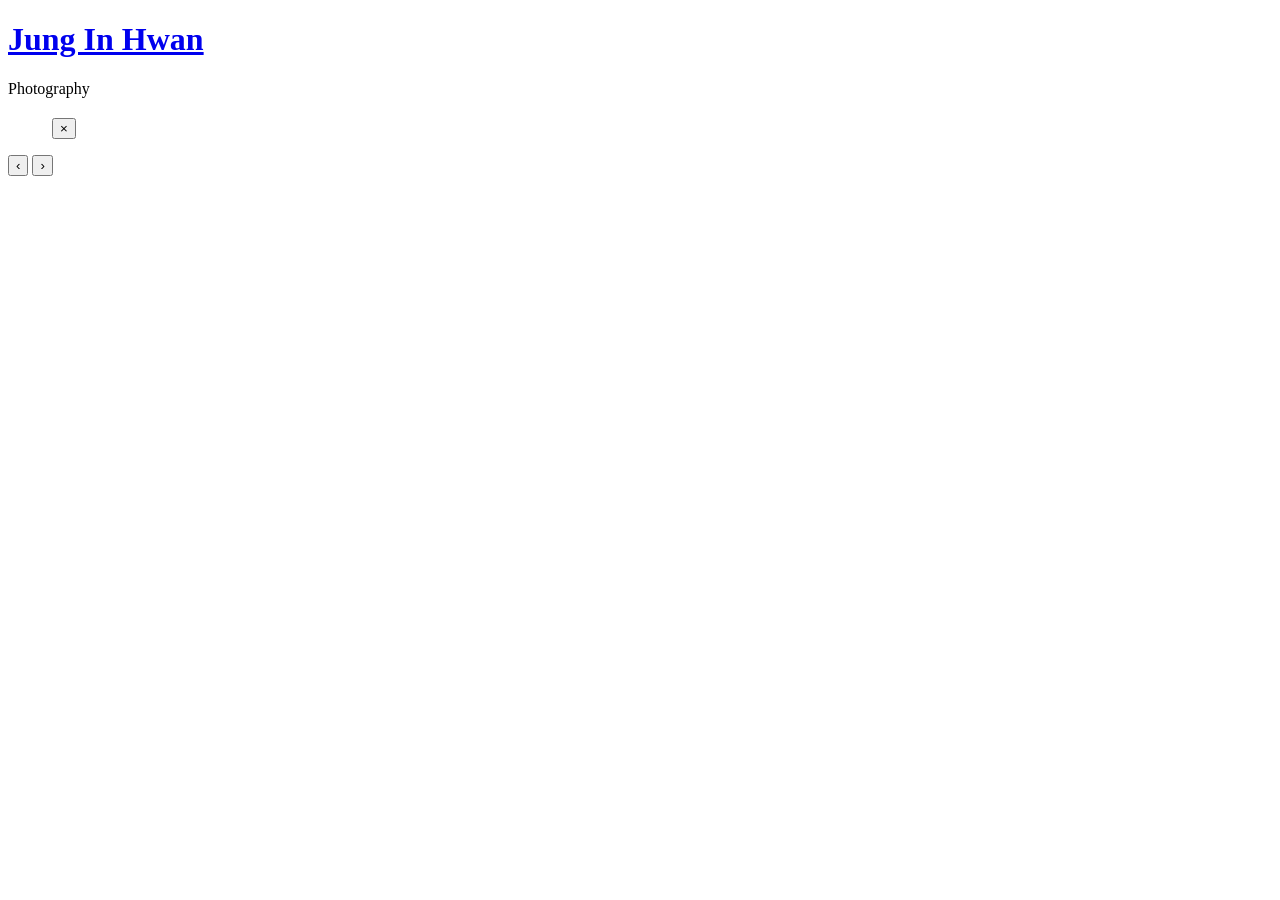
==== collection.html @ b8e4b04e "chore: collections 동기화, iOS 아이콘, installer 폴더 제외(100MB 초과) Made-with: Cursor" ====
<!DOCTYPE html>
<html lang="ko">
  <head>
    <meta charset="UTF-8" />
    <meta name="viewport" content="width=device-width, initial-scale=1" />
    <title>Jung In Hwan Photography</title>
    <meta
      name="description"
      content="Jung In Hwan의 사진 포트폴리오. 다양한 작품을 한눈에 감상해 보세요."
    />
    <link rel="icon" type="image/png" href="favicon.png" />
    <link rel="apple-touch-icon" href="favicon.png" />
    <meta property="og:type" content="website" />
    <meta property="og:title" content="Jung In Hwan Photography" />
    <meta property="og:description" content="Jung In Hwan의 사진 포트폴리오. 다양한 작품을 한눈에 감상해 보세요." />
    <meta property="og:image" content="og-image.png" />
    <meta property="og:image:width" content="1200" />
    <meta property="og:image:height" content="630" />
    <link rel="preconnect" href="https://fonts.googleapis.com" />
    <link rel="preconnect" href="https://fonts.gstatic.com" crossorigin />
    <link href="https://fonts.googleapis.com/css2?family=Crimson+Text:ital,wght@0,400;0,600;1,400&display=swap" rel="stylesheet" />
    <link rel="stylesheet" href="style.css" />
  </head>
  <body class="collection-page">
    <header class="site-header">
      <div class="header-inner">
        <div>
          <h1 class="site-title">
            <a href="index.html" class="site-title-link">Jung In Hwan</a>
          </h1>
          <p class="site-subtitle">Photography</p>
        </div>
      </div>
    </header>

    <main class="main-full">
      <h2 class="collection-title" id="collection-title"></h2>
      <section class="gallery" aria-label="사진 갤러리" id="gallery"></section>
    </main>

    <!-- 클릭 시 확대 보기용 라이트박스 -->
    <div class="lightbox" id="lightbox" aria-hidden="true">
      <div class="lightbox-backdrop" data-lightbox-close></div>
      <figure class="lightbox-content">
        <img id="lightbox-image" alt="" />
        <button
          class="lightbox-close"
          type="button"
          aria-label="확대 이미지 닫기"
          data-lightbox-close
        >
          ×
        </button>
      </figure>
      <button
        class="lightbox-nav lightbox-nav-prev"
        type="button"
        aria-label="이전 사진"
        data-lightbox-nav="prev"
      >
        ‹
      </button>
      <button
        class="lightbox-nav lightbox-nav-next"
        type="button"
        aria-label="다음 사진"
        data-lightbox-nav="next"
      >
        ›
      </button>
    </div>

    <script>
      // URL에서 컬렉션 파라미터 가져오기
      const urlParams = new URLSearchParams(window.location.search);
      const collectionId = urlParams.get("collection") || "all";

      // 전역 변수: 이미지 배열과 현재 인덱스
      let imageList = [];
      let currentImageIndex = -1;

      // 현재 컬렉션 id + 파일명으로 이미지 URL 생성 (폴더명 변경 후에도 항상 올바른 경로)
      function imageUrlForItem(colId, item) {
        if (!item || !item.src) return "";
        const filename = item.src.split("/").pop() || item.src;
        const path = "collections/" + encodeURIComponent(colId) + "/" + encodeURIComponent(filename);
        return window.location.origin + "/" + path;
      }

      // 컬렉션 폴더의 images.json을 불러와 갤러리를 채우는 스크립트
      async function loadGallery() {
        const galleryEl = document.getElementById("gallery");
        if (!galleryEl) return;

        if (collectionId === "all") {
          console.error("컬렉션 페이지는 'all'을 지원하지 않습니다.");
          return;
        }

        try {
          // 컬렉션 폴더의 images.json 경로 (# 등 특수문자 인코딩)
          const jsonPath = `collections/${encodeURIComponent(collectionId)}/images.json`;
          console.log("컬렉션 ID:", collectionId, "JSON 경로:", jsonPath);
          const res = await fetch(jsonPath, { cache: "no-store" });
          if (!res.ok) {
            console.error(`${jsonPath} 로드 실패:`, res.status);
            return;
          }
          const data = await res.json();
          const images = Array.isArray(data) ? data : data.images;
          if (!Array.isArray(images)) {
            console.error("images.json 형식이 올바르지 않습니다.");
            return;
          }

          // 전역 변수에 이미지 배열 저장
          imageList = images.filter((item) => item && item.src);
          console.log("로드된 이미지 개수:", imageList.length);
          if (imageList.length > 0) {
            console.log("첫 번째 이미지 경로:", imageList[0].src);
          }

          imageList.forEach((item, index) => {
            const figure = document.createElement("figure");
            figure.className = "gallery-item";

            const img = document.createElement("img");
            img.src = imageUrlForItem(collectionId, item);
            img.alt = item.alt || "";
            img.loading = "lazy";

            img.addEventListener("load", () => {
              if (img.naturalWidth > img.naturalHeight) figure.classList.add("landscape");
            });

            img.addEventListener("click", () => {
              openLightbox(index);
            });

            figure.appendChild(img);
            galleryEl.appendChild(figure);
          });
        } catch (error) {
          console.error("갤러리 로드 중 오류:", error);
        }
      }

      function openLightbox(index) {
        if (index < 0 || index >= imageList.length) return;

        const lightbox = document.getElementById("lightbox");
        const img = document.getElementById("lightbox-image");
        if (!lightbox || !img) return;

        currentImageIndex = index;
        const item = imageList[index];
        img.src = imageUrlForItem(collectionId, item);
        img.alt = item.alt || "";

        updateNavButtons();

        lightbox.classList.add("is-open");
        lightbox.setAttribute("aria-hidden", "false");
        document.body.style.overflow = "hidden";
      }

      function closeLightbox() {
        const lightbox = document.getElementById("lightbox");
        if (!lightbox) return;

        lightbox.classList.remove("is-open");
        lightbox.setAttribute("aria-hidden", "true");
        document.body.style.overflow = "";
        currentImageIndex = -1;
      }

      function navigateImage(direction) {
        if (currentImageIndex < 0 || imageList.length === 0) return;

        let newIndex;
        if (direction === "next") {
          newIndex = (currentImageIndex + 1) % imageList.length;
        } else if (direction === "prev") {
          newIndex = (currentImageIndex - 1 + imageList.length) % imageList.length;
        } else {
          return;
        }

        const img = document.getElementById("lightbox-image");
        if (!img) return;

        const item = imageList[newIndex];
        img.src = imageUrlForItem(collectionId, item);
        img.alt = item.alt || "";
        currentImageIndex = newIndex;

        updateNavButtons();
      }

      function updateNavButtons() {
        const prevBtn = document.querySelector(".lightbox-nav-prev");
        const nextBtn = document.querySelector(".lightbox-nav-next");

        if (prevBtn && nextBtn) {
          prevBtn.style.display = imageList.length > 1 ? "flex" : "none";
          nextBtn.style.display = imageList.length > 1 ? "flex" : "none";
        }
      }

      // 컬렉션 제목 표시: 폴더명(id)과 동일, _ 로 시작하면 _ 만 제거
      function displayName(id) {
        return id && id.startsWith("_") ? id.slice(1) : (id || "");
      }
      async function setCollectionTitle() {
        const titleEl = document.getElementById("collection-title");
        if (!titleEl) return;
        try {
          const res = await fetch("collections.json", { cache: "no-store" });
          if (!res.ok) return;
          const collections = await res.json();
          const c = Array.isArray(collections) && collections.find((x) => x.id === collectionId);
          titleEl.textContent = c ? displayName(c.id) : displayName(collectionId);
        } catch (e) {
          titleEl.textContent = displayName(collectionId);
        }
      }

      // 터치 스와이프 감지
      let touchStartX = 0;
      let touchEndX = 0;

      function handleTouchStart(e) {
        touchStartX = e.changedTouches[0].screenX;
      }

      function handleTouchEnd(e) {
        touchEndX = e.changedTouches[0].screenX;
        handleSwipe();
      }

      function handleSwipe() {
        const lightbox = document.getElementById("lightbox");
        if (!lightbox || !lightbox.classList.contains("is-open")) return;

        const swipeThreshold = 50; // 최소 스와이프 거리
        const diff = touchStartX - touchEndX;

        if (Math.abs(diff) > swipeThreshold) {
          if (diff > 0) {
            // 왼쪽으로 스와이프 (다음 이미지)
            navigateImage("next");
          } else {
            // 오른쪽으로 스와이프 (이전 이미지)
            navigateImage("prev");
          }
        }
      }

      // 라이트박스 이벤트 바인딩
      (function setupLightboxEvents() {
        const lightbox = document.getElementById("lightbox");
        if (!lightbox) return;

        // 터치 이벤트 추가
        lightbox.addEventListener("touchstart", handleTouchStart, { passive: true });
        lightbox.addEventListener("touchend", handleTouchEnd, { passive: true });

        lightbox.addEventListener("click", (event) => {
          const target = event.target;
          if (
            target instanceof HTMLElement &&
            target.hasAttribute("data-lightbox-close")
          ) {
            closeLightbox();
          } else if (
            target instanceof HTMLElement &&
            target.hasAttribute("data-lightbox-nav")
          ) {
            const direction = target.getAttribute("data-lightbox-nav");
            navigateImage(direction);
          }
        });

        window.addEventListener("keydown", (event) => {
          const lightbox = document.getElementById("lightbox");
          if (!lightbox || !lightbox.classList.contains("is-open")) return;

          if (event.key === "Escape") {
            closeLightbox();
          } else if (event.key === "ArrowLeft") {
            navigateImage("prev");
          } else if (event.key === "ArrowRight") {
            navigateImage("next");
          }
        });
      })();

      loadGallery();
      setCollectionTitle();
    </script>
  </body>
</html>
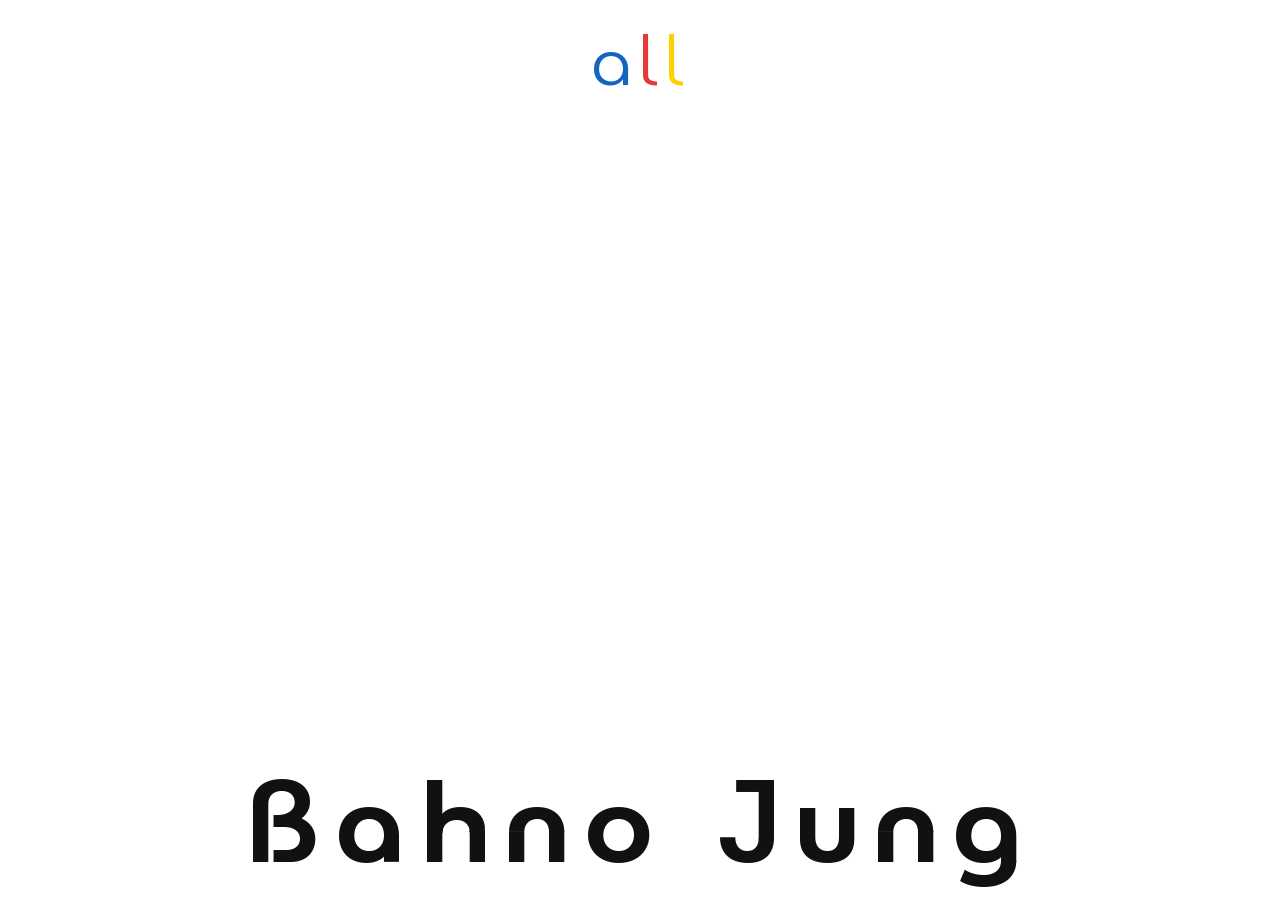
==== commit 18c6a724: "chore: update collections, layout, and fonts Made-with: Cursor" ====
--- a/collection.html
+++ b/collection.html
@@ -26,9 +26,8 @@
       <div class="header-inner">
         <div>
           <h1 class="site-title">
-            <a href="index.html" class="site-title-link">Jung In Hwan</a>
+            <a href="index.html" class="site-title-link">Bahno Jung</a>
           </h1>
-          <p class="site-subtitle">Photography</p>
         </div>
       </div>
     </header>
@@ -71,6 +70,29 @@
     </div>
 
     <script>
+      const MONDRIAN_COLORS = ["#FFD000", "#E53935", "#1565C0", "#00C853", "#FF4081"];
+
+      function colorizeLetters(element) {
+        const text = element.textContent || "";
+        element.textContent = "";
+        let prevColor = null;
+        for (const ch of text) {
+          if (ch === " ") {
+            element.appendChild(document.createTextNode(" "));
+            continue;
+          }
+          const choices = prevColor
+            ? MONDRIAN_COLORS.filter((c) => c !== prevColor)
+            : MONDRIAN_COLORS;
+          const color = choices[Math.floor(Math.random() * choices.length)];
+          prevColor = color;
+          const span = document.createElement("span");
+          span.textContent = ch;
+          span.style.color = color;
+          element.appendChild(span);
+        }
+      }
+
       // URL에서 컬렉션 파라미터 가져오기
       const urlParams = new URLSearchParams(window.location.search);
       const collectionId = urlParams.get("collection") || "all";
@@ -218,10 +240,14 @@
           const res = await fetch("collections.json", { cache: "no-store" });
           if (!res.ok) return;
           const collections = await res.json();
-          const c = Array.isArray(collections) && collections.find((x) => x.id === collectionId);
+          const c =
+            Array.isArray(collections) &&
+            collections.find((x) => x.id === collectionId);
           titleEl.textContent = c ? displayName(c.id) : displayName(collectionId);
+          colorizeLetters(titleEl);
         } catch (e) {
           titleEl.textContent = displayName(collectionId);
+          colorizeLetters(titleEl);
         }
       }
 
--- a/style.css
+++ b/style.css
@@ -0,0 +1,562 @@
+/* 기본 리셋 & 타이포그래피 */
+*,
+*::before,
+*::after {
+  box-sizing: border-box;
+}
+
+@font-face {
+  font-family: "NeverMind Bauhaus";
+  src: url("nevermind-bauhaus_font/NeverMindBauhaus/NeverMindBauhaus-Thin.ttf")
+    format("truetype");
+  font-weight: 100;
+  font-style: normal;
+  font-display: swap;
+}
+
+@font-face {
+  font-family: "NeverMind Bauhaus";
+  src: url("nevermind-bauhaus_font/NeverMindBauhaus/NeverMindBauhaus-ExtraLight.ttf")
+    format("truetype");
+  font-weight: 200;
+  font-style: normal;
+  font-display: swap;
+}
+
+@font-face {
+  font-family: "NeverMind Bauhaus";
+  src: url("nevermind-bauhaus_font/NeverMindBauhaus/NeverMindBauhaus-Light.ttf")
+    format("truetype");
+  font-weight: 300;
+  font-style: normal;
+  font-display: swap;
+}
+
+@font-face {
+  font-family: "NeverMind Bauhaus";
+  src: url("nevermind-bauhaus_font/NeverMindBauhaus/NeverMindBauhaus-Regular.ttf")
+    format("truetype");
+  font-weight: 400;
+  font-style: normal;
+  font-display: swap;
+}
+
+@font-face {
+  font-family: "NeverMind Bauhaus";
+  src: url("nevermind-bauhaus_font/NeverMindBauhaus/NeverMindBauhaus-Medium.ttf")
+    format("truetype");
+  font-weight: 500;
+  font-style: normal;
+  font-display: swap;
+}
+
+@font-face {
+  font-family: "NeverMind Bauhaus";
+  src: url("nevermind-bauhaus_font/NeverMindBauhaus/NeverMindBauhaus-DemiBold.ttf")
+    format("truetype");
+  font-weight: 600;
+  font-style: normal;
+  font-display: swap;
+}
+
+@font-face {
+  font-family: "NeverMind Bauhaus";
+  src: url("nevermind-bauhaus_font/NeverMindBauhaus/NeverMindBauhaus-Bold.ttf")
+    format("truetype");
+  font-weight: 700;
+  font-style: normal;
+  font-display: swap;
+}
+
+@font-face {
+  font-family: "NeverMind Bauhaus";
+  src: url("nevermind-bauhaus_font/NeverMindBauhaus/NeverMindBauhaus-Extrabold.ttf")
+    format("truetype");
+  font-weight: 800;
+  font-style: normal;
+  font-display: swap;
+}
+
+@font-face {
+  font-family: "NeverMind Bauhaus";
+  src: url("nevermind-bauhaus_font/NeverMindBauhaus/NeverMindBauhaus-Heavy.ttf")
+    format("truetype");
+  font-weight: 900;
+  font-style: normal;
+  font-display: swap;
+}
+
+:root {
+  --font-bauhaus: "NeverMind Bauhaus", system-ui, -apple-system,
+    BlinkMacSystemFont, "Segoe UI", sans-serif;
+  /* 하단 고정: 로고 높이(대략) */
+  --logo-block-height: 100px;
+  /* 하단 고정 전체(컬렉션 + 로고 + 여유) */
+  --footer-reserve: 320px;
+}
+
+html,
+body {
+  margin: 0;
+  padding: 0;
+}
+
+body {
+  font-family: var(--font-bauhaus);
+  background-color: #ffffff; /* 흰색 배경 */
+  color: #111111;
+  padding-bottom: calc(env(safe-area-inset-bottom) + var(--footer-reserve));
+}
+
+a {
+  color: inherit;
+  text-decoration: none;
+}
+
+img {
+  max-width: 100%;
+  display: block;
+}
+
+/* 메인 페이지: 컬렉션 네비 → 로고 바로 위, 하단 중앙에 붙임 */
+body.main-page .collection-nav {
+  position: fixed;
+  left: 50%;
+  transform: translateX(-50%);
+  bottom: calc(env(safe-area-inset-bottom) + var(--logo-block-height) + 1rem);
+  padding: 0 1.5rem 1rem 1.5rem;
+  background: transparent;
+  z-index: 5;
+  width: max-content;
+  min-width: max-content;
+  display: flex;
+  flex-direction: column;
+  align-items: center;
+  gap: 0.1rem;
+}
+
+/* 메인 페이지 로고: 컬렉션 페이지와 동일한 위치·폰트·크기 */
+body.main-page .site-header {
+  margin-left: 0;
+}
+
+body.main-page .site-header .header-inner {
+  padding: 1.25rem 1rem;
+}
+
+body.main-page .site-header .site-title,
+body.main-page .site-header .site-subtitle {
+  font-family: var(--font-bauhaus);
+}
+
+body.main-page main {
+  margin-left: 0;
+  width: 100%;
+}
+
+/* 컬렉션 링크 (메인 + 기타에서 재사용) */
+.sidebar-link,
+.collection-nav a {
+  font-family: var(--font-bauhaus);
+  color: #666666;
+  text-decoration: none;
+  font-size: 2.85rem;
+  letter-spacing: 0.08em;
+  padding: 0.5rem 0;
+  transition: color 0.2s ease;
+  display: block;
+  white-space: nowrap;
+  min-width: min-content;
+}
+
+/* WALL 링크 다음에 간격 추가 */
+body.main-page .collection-nav .wall-link {
+  margin-bottom: 2.0rem;
+}
+
+.sidebar-link:hover,
+.collection-nav a:hover {
+  color: #111111;
+}
+
+.sidebar-link.active,
+.collection-nav a.active {
+  color: #111111;
+  font-weight: 500;
+}
+
+/* 레이아웃: 로고 = 화면 맨 아래 중앙 고정 */
+.site-header {
+  background-color: #ffffff;
+  position: fixed;
+  left: 0;
+  right: 0;
+  bottom: 0;
+  top: auto;
+  z-index: 10;
+}
+
+.header-inner {
+  width: 100%;
+  margin: 0;
+  padding: 1.25rem 1rem;
+  display: flex;
+  align-items: center;
+  justify-content: center;
+  text-align: center;
+}
+
+.site-title {
+  font-size: clamp(3.2rem, 8vw, 6.4rem); /* 로고 2배 */
+  letter-spacing: 0.12em;
+  text-transform: none;
+  margin: 0;
+  line-height: 1.05;
+}
+
+.site-title-link {
+  color: inherit;
+  text-decoration: none;
+  cursor: pointer;
+  transition: opacity 0.2s ease;
+}
+
+.site-title-link:hover {
+  opacity: 0.7;
+}
+
+.site-subtitle {
+  margin: 0.35rem 0 0;
+  font-size: 0.9rem;
+  letter-spacing: 0.24em;
+  text-transform: uppercase;
+  color: #666666;
+}
+
+main {
+  margin-left: 240px;
+  padding: 1.5rem 1.5rem 3rem;
+  box-sizing: border-box;
+  width: calc(100% - 240px);
+  display: flex;
+  flex-direction: column;
+  align-items: center;
+}
+
+/* 컬렉션 페이지: 사이드바 없음, 전체 너비 */
+body.collection-page main.main-full {
+  margin-left: 0;
+  width: 100%;
+  padding-left: 1.5rem;
+  padding-right: 1.5rem;
+}
+
+body.collection-page {
+  font-family: var(--font-bauhaus);
+}
+
+/* 컬렉션 제목: 폴더명과 동일하게 표시(대소문자 그대로) */
+.collection-title {
+  font-family: var(--font-bauhaus);
+  font-size: clamp(1.5rem, 6vw, 4rem);
+  font-weight: 400;
+  letter-spacing: 0.08em;
+  margin: 0 0 1.5rem;
+  color: #111111;
+  white-space: nowrap;
+}
+
+/* 메인 화면: 로고 아래 흰 공백 */
+main.main-blank {
+  flex: 1;
+  min-height: 50vh;
+}
+
+.intro {
+  margin-bottom: 1.5rem;
+  max-width: 720px;
+  font-size: 0.98rem;
+  line-height: 1.7;
+  color: #444444;
+}
+
+.intro-sub {
+  margin-top: 0.4rem;
+  font-size: 0.9rem;
+  color: #888888;
+}
+
+/* 사진 갤러리: 행 높이 고정, 원본 비율 유지, 각 행의 사진이 위·아래 끝에 맞춤 */
+.gallery {
+  --gallery-row-height: 280px;
+  display: flex;
+  flex-wrap: wrap;
+  gap: 0.6rem;
+  width: 100%;
+  max-width: 1400px;
+  align-content: flex-start;
+  justify-content: center;
+}
+
+.gallery-item {
+  position: relative;
+  overflow: hidden;
+  border-radius: 4px;
+  background-color: #ffffff;
+  height: var(--gallery-row-height);
+  flex: 0 0 auto;
+  display: flex;
+  align-items: stretch;
+  justify-content: center;
+}
+
+.gallery-item img {
+  height: 100%;
+  width: auto;
+  display: block;
+  object-fit: contain;
+  transition: transform 0.35s ease, filter 0.35s ease;
+}
+
+.gallery-item:hover img {
+  transform: scale(1.03);
+  filter: brightness(1.02);
+}
+
+/* 라이트박스(이미지 확대) */
+.lightbox {
+  position: fixed;
+  inset: 0;
+  display: flex;
+  align-items: center;
+  justify-content: center;
+  background-color: rgba(0, 0, 0, 0.8);
+  opacity: 0;
+  visibility: hidden;
+  pointer-events: none;
+  transition: opacity 0.2s ease, visibility 0.2s ease;
+  z-index: 40;
+}
+
+.lightbox.is-open {
+  opacity: 1;
+  visibility: visible;
+  pointer-events: auto;
+}
+
+.lightbox-backdrop {
+  position: absolute;
+  inset: 0;
+}
+
+.lightbox-content {
+  position: relative;
+  max-width: min(1400px, 95vw);
+  max-height: 95vh;
+  margin: 0;
+  border-radius: 8px;
+  overflow: hidden;
+  box-shadow: 0 18px 45px rgba(0, 0, 0, 0.55);
+  background-color: #000000;
+  display: block;
+}
+
+.lightbox-content img {
+  width: 100%;
+  height: auto;
+  max-height: 95vh;
+  object-fit: contain;
+  background-color: #000000;
+  display: block;
+}
+
+/* 이전/다음: 세로 중앙, 가로는 좌·우 끝 근처 */
+.lightbox-nav {
+  position: absolute;
+  top: 50%;
+  transform: translateY(-50%);
+  width: 50px;
+  height: 50px;
+  border: none;
+  background-color: rgba(255, 255, 255, 0.15);
+  color: #ffffff;
+  font-size: 2rem;
+  cursor: pointer;
+  display: flex;
+  align-items: center;
+  justify-content: center;
+  border-radius: 50%;
+  transition: background-color 0.2s ease, opacity 0.2s ease;
+  z-index: 15;
+  opacity: 0.85;
+  line-height: 1;
+  padding: 0;
+  margin: 0;
+}
+
+.lightbox-nav:hover {
+  background-color: rgba(255, 255, 255, 0.25);
+  opacity: 1;
+}
+
+.lightbox-nav-prev {
+  left: 1.5rem;
+}
+
+.lightbox-nav-next {
+  right: 1.5rem;
+}
+
+@media (max-width: 640px) {
+  /* 모바일: 네비게이션 버튼 숨기기 */
+  .lightbox-nav {
+    display: none !important;
+  }
+
+  /* 모바일: X 버튼 배경 투명도 0 */
+  .lightbox-close {
+    background: rgba(0, 0, 0, 0) !important;
+  }
+}
+
+/* 닫기(X): 화면 우측 상단 고정 */
+.lightbox-close {
+  position: fixed;
+  top: 1rem;
+  right: 1.5rem;
+  z-index: 50;
+  width: 44px;
+  height: 44px;
+  border: none;
+  background: rgba(0, 0, 0, 0.4);
+  color: #ffffff;
+  font-size: 1.75rem;
+  cursor: pointer;
+  line-height: 1;
+  display: flex;
+  align-items: center;
+  justify-content: center;
+  border-radius: 50%;
+  transition: background 0.2s ease, opacity 0.2s ease;
+  opacity: 0.9;
+}
+
+.lightbox-close:hover {
+  background: rgba(0, 0, 0, 0.6);
+  opacity: 1;
+}
+
+/* 푸터 숨김 */
+.site-footer {
+  display: none;
+}
+
+/* 반응형: 작은 화면에서 행 높이만 조절 (열 수는 flex wrap으로 자동) */
+@media (max-width: 1200px) {
+  .gallery {
+    --gallery-row-height: 260px;
+  }
+}
+
+@media (max-width: 900px) {
+  :root {
+    --logo-block-height: 90px;
+    --footer-reserve: 300px;
+  }
+
+  body.main-page .collection-nav {
+    padding: 0 1rem 1rem 1rem;
+  }
+
+  body.main-page .collection-nav a,
+  .sidebar-link {
+    font-size: 2.2rem;
+  }
+
+  main {
+    padding-inline: 1rem;
+    margin-left: 200px;
+    margin-right: auto;
+    width: calc(100% - 200px);
+  }
+
+  .header-inner {
+    padding-inline: 1rem;
+  }
+
+  .gallery {
+    --gallery-row-height: 240px;
+  }
+}
+
+@media (max-width: 640px) {
+  :root {
+    --logo-block-height: 80px;
+    --footer-reserve: 280px;
+  }
+
+  body.main-page .collection-nav {
+    bottom: calc(env(safe-area-inset-bottom) + var(--logo-block-height) + 0.75rem);
+    padding: 0 0.75rem 0.75rem 0.75rem;
+  }
+
+  body.main-page .collection-nav a,
+  .sidebar-link {
+    font-size: 1.8rem;
+  }
+
+  /* 모바일: 메인 페이지 헤더를 컬렉션 페이지와 동일하게 */
+  body.main-page .site-header {
+    margin-left: 0;
+  }
+
+  body.main-page .site-header .header-inner {
+    padding: 1.5rem 1rem;
+  }
+
+  body.main-page main {
+    margin-left: 0;
+    width: 100%;
+  }
+
+  main {
+    margin-left: 160px;
+    margin-right: auto;
+    width: calc(100% - 160px);
+  }
+
+  /* 모바일에서도 clamp로 자동 조절 */
+
+  .site-subtitle {
+    letter-spacing: 0.16em;
+  }
+
+  /* 모바일: 갤러리 한 열에 하나의 사진, 크게 표시 */
+  .gallery {
+    --gallery-row-height: 500px;
+    display: flex;
+    flex-direction: column;
+    gap: 0 !important;
+    row-gap: 0 !important;
+    column-gap: 0 !important;
+    flex-wrap: nowrap;
+    margin: 0;
+    padding: 0;
+  }
+
+  .gallery-item {
+    flex: 0 0 auto;
+    width: 100%;
+    height: var(--gallery-row-height);
+    margin: 0 !important;
+    padding: 0 0 10px 0 !important;
+    display: flex;
+    box-sizing: border-box;
+  }
+
+  .gallery-item:last-child {
+    padding-bottom: 0 !important;
+  }
+}
+
+
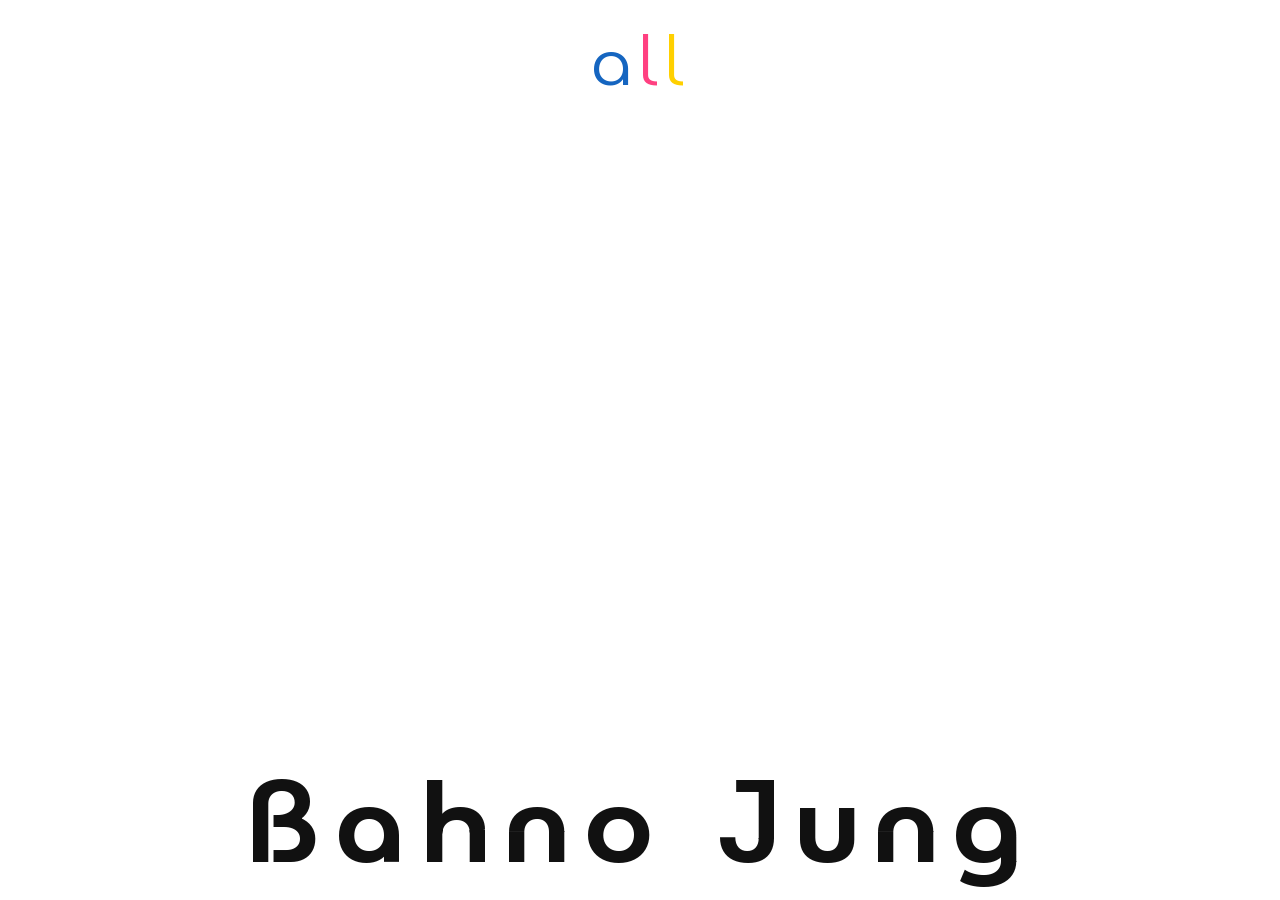
==== commit 54261a72: "fix: use base path for image URLs on GitHub Pages (subpath) Made-with: Cursor" ====
--- a/collection.html
+++ b/collection.html
@@ -101,12 +101,15 @@
       let imageList = [];
       let currentImageIndex = -1;
 
+      // 현재 페이지 기준 베이스 경로 (로컬: /, GitHub Pages: /bahno_jung.github.io/ 등)
+      const basePath = window.location.pathname.replace(/\/[^/]*$/, "/") || "/";
+
       // 현재 컬렉션 id + 파일명으로 이미지 URL 생성 (폴더명 변경 후에도 항상 올바른 경로)
       function imageUrlForItem(colId, item) {
         if (!item || !item.src) return "";
         const filename = item.src.split("/").pop() || item.src;
         const path = "collections/" + encodeURIComponent(colId) + "/" + encodeURIComponent(filename);
-        return window.location.origin + "/" + path;
+        return window.location.origin + basePath + path;
       }
 
       // 컬렉션 폴더의 images.json을 불러와 갤러리를 채우는 스크립트
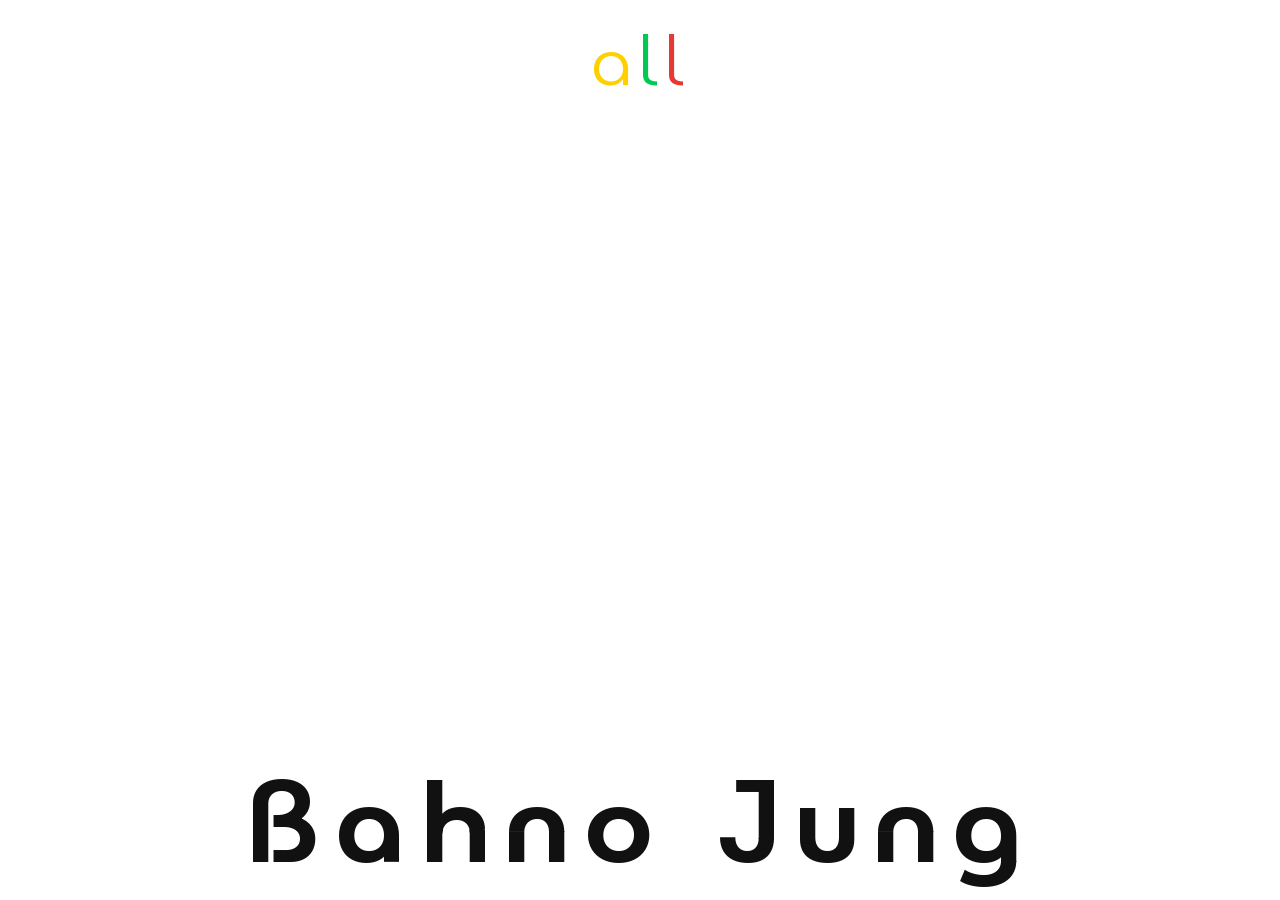
==== commit 2c5048ff: "chore: update site metadata to Bahno Jung Unify page titles and social/description metadata across m" ====
--- a/collection.html
+++ b/collection.html
@@ -3,16 +3,16 @@
   <head>
     <meta charset="UTF-8" />
     <meta name="viewport" content="width=device-width, initial-scale=1" />
-    <title>Jung In Hwan Photography</title>
+    <title>Bahno Jung</title>
     <meta
       name="description"
-      content="Jung In Hwan의 사진 포트폴리오. 다양한 작품을 한눈에 감상해 보세요."
+      content="Bahno Jung의 사진 포트폴리오. 다양한 작품을 한눈에 감상해 보세요."
     />
     <link rel="icon" type="image/png" href="favicon.png" />
     <link rel="apple-touch-icon" href="favicon.png" />
     <meta property="og:type" content="website" />
-    <meta property="og:title" content="Jung In Hwan Photography" />
-    <meta property="og:description" content="Jung In Hwan의 사진 포트폴리오. 다양한 작품을 한눈에 감상해 보세요." />
+    <meta property="og:title" content="Bahno Jung" />
+    <meta property="og:description" content="Bahno Jung의 사진 포트폴리오. 다양한 작품을 한눈에 감상해 보세요." />
     <meta property="og:image" content="og-image.png" />
     <meta property="og:image:width" content="1200" />
     <meta property="og:image:height" content="630" />
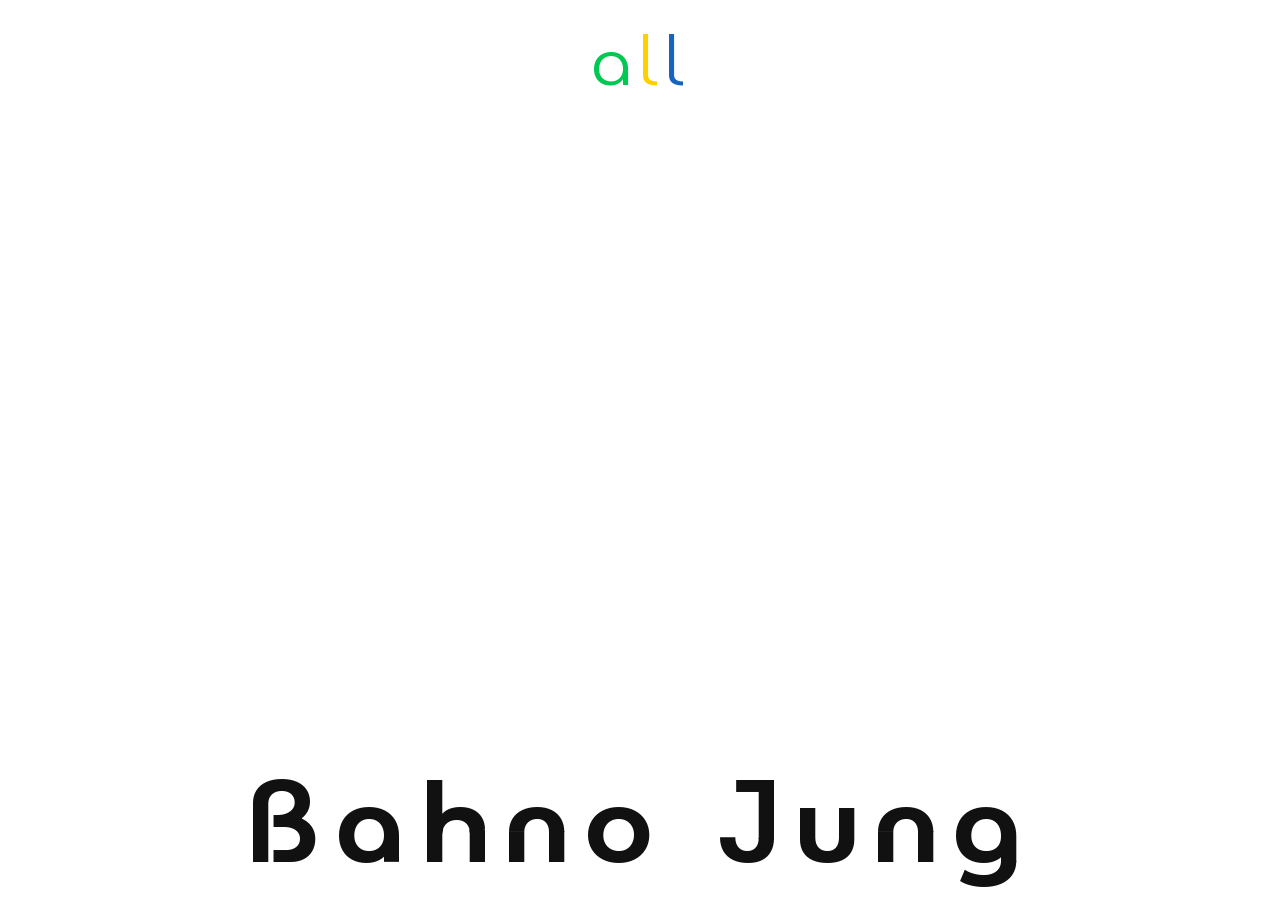
==== commit c9332b30: "fix: improve social preview compatibility with PNG OG image Use a generated PNG link-preview image w" ====
--- a/collection.html
+++ b/collection.html
@@ -8,14 +8,19 @@
       name="description"
       content="Bahno Jung의 사진 포트폴리오. 다양한 작품을 한눈에 감상해 보세요."
     />
-    <link rel="icon" type="image/png" href="favicon.png" />
-    <link rel="apple-touch-icon" href="favicon.png" />
+    <link rel="icon" type="image/svg+xml" href='data:image/svg+xml,<svg xmlns="http://www.w3.org/2000/svg"/>' />
+    <link rel="apple-touch-icon" href='data:image/svg+xml,<svg xmlns="http://www.w3.org/2000/svg"/>' />
     <meta property="og:type" content="website" />
     <meta property="og:title" content="Bahno Jung" />
     <meta property="og:description" content="Bahno Jung의 사진 포트폴리오. 다양한 작품을 한눈에 감상해 보세요." />
     <meta property="og:image" content="og-image.png" />
+    <meta property="og:image:type" content="image/png" />
     <meta property="og:image:width" content="1200" />
     <meta property="og:image:height" content="630" />
+    <meta name="twitter:card" content="summary_large_image" />
+    <meta name="twitter:title" content="Bahno Jung" />
+    <meta name="twitter:description" content="Bahno Jung의 사진 포트폴리오. 다양한 작품을 한눈에 감상해 보세요." />
+    <meta name="twitter:image" content="og-image.png" />
     <link rel="preconnect" href="https://fonts.googleapis.com" />
     <link rel="preconnect" href="https://fonts.gstatic.com" crossorigin />
     <link href="https://fonts.googleapis.com/css2?family=Crimson+Text:ital,wght@0,400;0,600;1,400&display=swap" rel="stylesheet" />
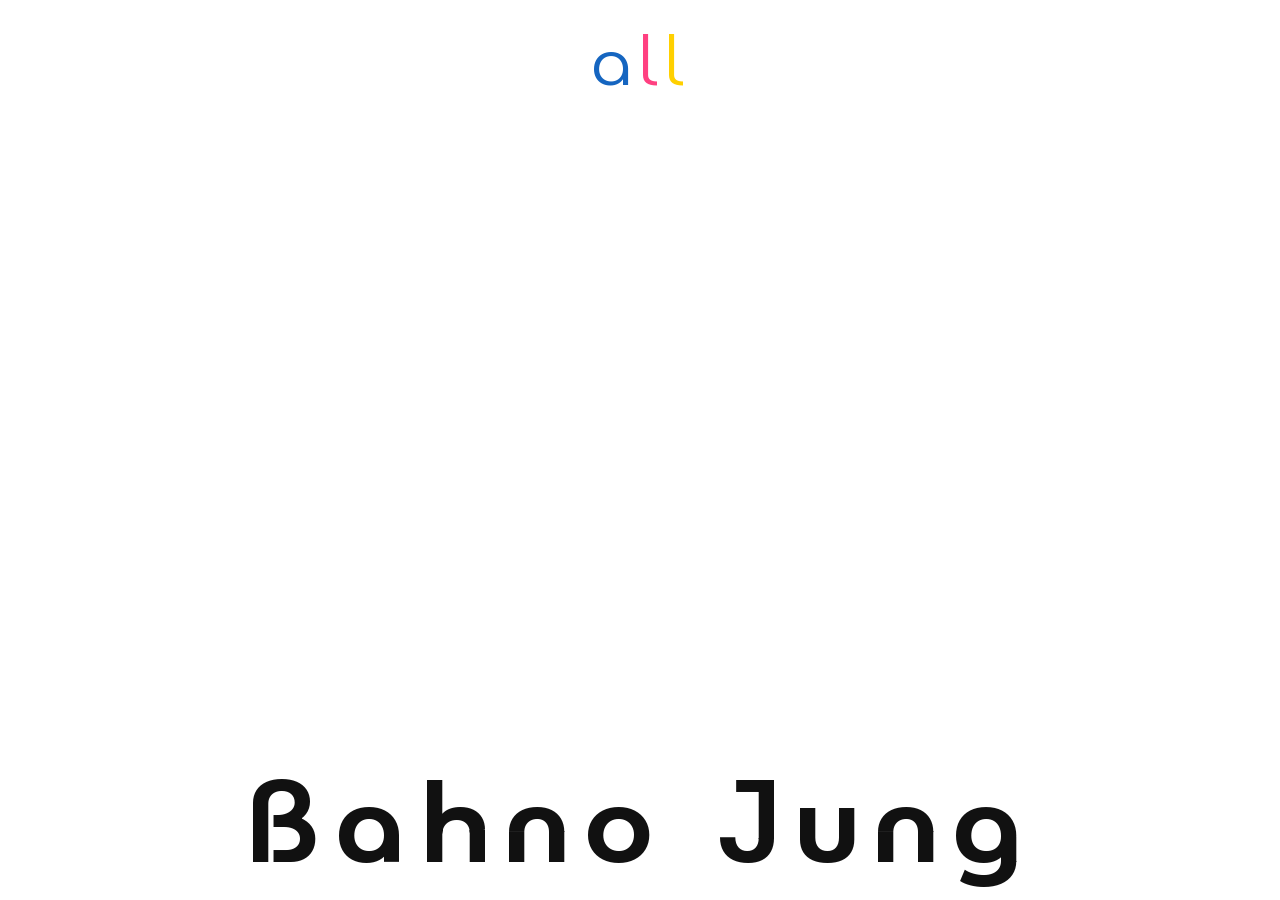
==== commit 77ccd3fb: "fix: remove tab icon and tighten OG text framing Use empty favicon links across pages and regenerate" ====
--- a/collection.html
+++ b/collection.html
@@ -8,8 +8,9 @@
       name="description"
       content="Bahno Jung의 사진 포트폴리오. 다양한 작품을 한눈에 감상해 보세요."
     />
-    <link rel="icon" type="image/svg+xml" href='data:image/svg+xml,<svg xmlns="http://www.w3.org/2000/svg"/>' />
-    <link rel="apple-touch-icon" href='data:image/svg+xml,<svg xmlns="http://www.w3.org/2000/svg"/>' />
+    <link rel="icon" href="data:," />
+    <link rel="shortcut icon" href="data:," />
+    <link rel="apple-touch-icon" href="data:," />
     <meta property="og:type" content="website" />
     <meta property="og:title" content="Bahno Jung" />
     <meta property="og:description" content="Bahno Jung의 사진 포트폴리오. 다양한 작품을 한눈에 감상해 보세요." />
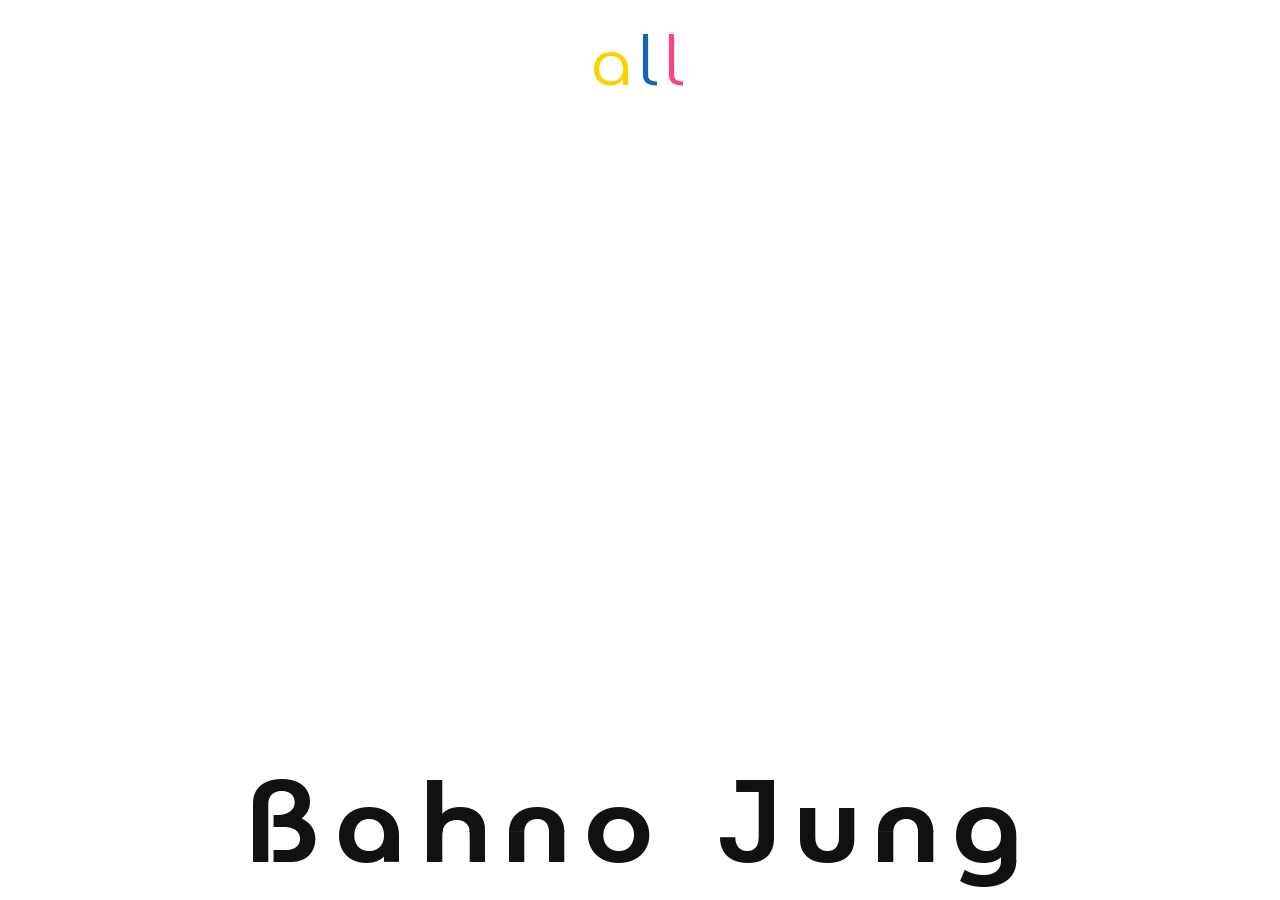
==== commit 02adf288: "fix: force-refresh OG thumbnail for Instagram DM Made-with: Cursor" ====
--- a/collection.html
+++ b/collection.html
@@ -14,14 +14,15 @@
     <meta property="og:type" content="website" />
     <meta property="og:title" content="Bahno Jung" />
     <meta property="og:description" content="Bahno Jung의 사진 포트폴리오. 다양한 작품을 한눈에 감상해 보세요." />
-    <meta property="og:image" content="og-image.png" />
+    <meta property="og:image" content="https://wjdtmddud00-ops.github.io/bahno_jung.github.io/og-bahnojung-v2.png?v=20260305b" />
+    <meta property="og:image:secure_url" content="https://wjdtmddud00-ops.github.io/bahno_jung.github.io/og-bahnojung-v2.png?v=20260305b" />
     <meta property="og:image:type" content="image/png" />
     <meta property="og:image:width" content="1200" />
     <meta property="og:image:height" content="630" />
     <meta name="twitter:card" content="summary_large_image" />
     <meta name="twitter:title" content="Bahno Jung" />
     <meta name="twitter:description" content="Bahno Jung의 사진 포트폴리오. 다양한 작품을 한눈에 감상해 보세요." />
-    <meta name="twitter:image" content="og-image.png" />
+    <meta name="twitter:image" content="https://wjdtmddud00-ops.github.io/bahno_jung.github.io/og-bahnojung-v2.png?v=20260305b" />
     <link rel="preconnect" href="https://fonts.googleapis.com" />
     <link rel="preconnect" href="https://fonts.gstatic.com" crossorigin />
     <link href="https://fonts.googleapis.com/css2?family=Crimson+Text:ital,wght@0,400;0,600;1,400&display=swap" rel="stylesheet" />
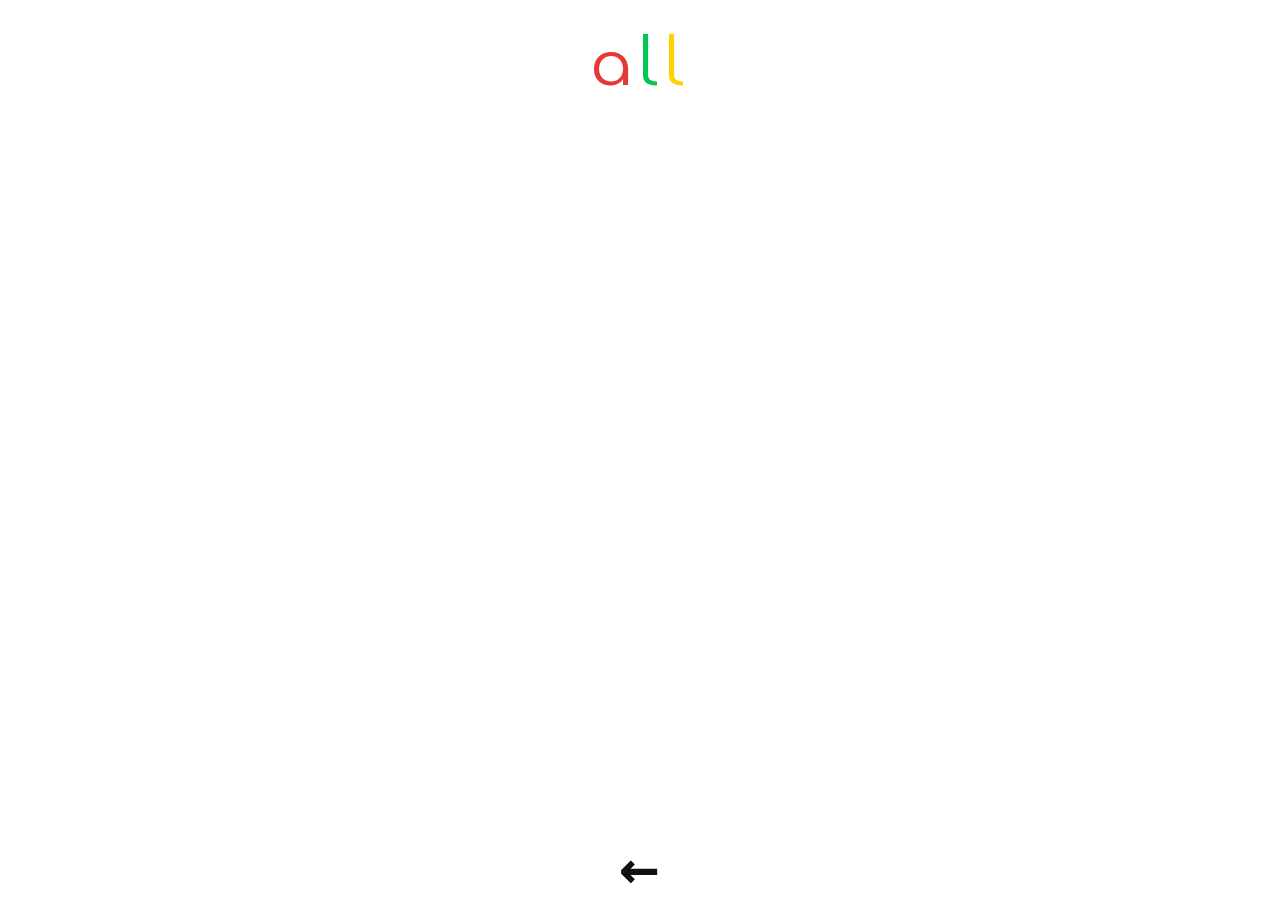
==== commit 8a8afbe3: "fix: restyle bottom back arrow and tighten mobile typography Made-with: Cursor" ====
--- a/collection.html
+++ b/collection.html
@@ -44,6 +44,8 @@
       <section class="gallery" aria-label="사진 갤러리" id="gallery"></section>
     </main>
 
+    <a href="index.html" class="collection-back-to-main" id="back-to-main" aria-label="메인 페이지로 이동">←</a>
+
     <!-- 클릭 시 확대 보기용 라이트박스 -->
     <div class="lightbox" id="lightbox" aria-hidden="true">
       <div class="lightbox-backdrop" data-lightbox-close></div>
@@ -107,6 +109,7 @@
       // 전역 변수: 이미지 배열과 현재 인덱스
       let imageList = [];
       let currentImageIndex = -1;
+      const backToMainEl = document.getElementById("back-to-main");
 
       // 현재 페이지 기준 베이스 경로 (로컬: /, GitHub Pages: /bahno_jung.github.io/ 등)
       const basePath = window.location.pathname.replace(/\/[^/]*$/, "/") || "/";
@@ -237,6 +240,15 @@
           prevBtn.style.display = imageList.length > 1 ? "flex" : "none";
           nextBtn.style.display = imageList.length > 1 ? "flex" : "none";
         }
+      }
+
+      function updateBackToMainVisibility() {
+        if (!backToMainEl) return;
+        const threshold = 6;
+        const atBottom =
+          window.innerHeight + window.scrollY >=
+          document.documentElement.scrollHeight - threshold;
+        backToMainEl.classList.toggle("is-visible", atBottom);
       }
 
       // 컬렉션 제목 표시: 폴더명(id)과 동일, _ 로 시작하면 _ 만 제거
@@ -331,8 +343,13 @@
         });
       })();
 
+      window.addEventListener("scroll", updateBackToMainVisibility, { passive: true });
+      window.addEventListener("resize", updateBackToMainVisibility);
+
       loadGallery();
       setCollectionTitle();
+      window.addEventListener("load", updateBackToMainVisibility);
+      setTimeout(updateBackToMainVisibility, 250);
     </script>
   </body>
 </html>
--- a/style.css
+++ b/style.css
@@ -212,6 +212,7 @@
   text-transform: none;
   margin: 0;
   line-height: 1.05;
+  white-space: nowrap;
 }
 
 .site-title-link {
@@ -253,6 +254,12 @@
 
 body.collection-page {
   font-family: var(--font-bauhaus);
+  padding-bottom: 1.5rem;
+}
+
+/* 컬렉션 페이지에서는 하단 고정 로고 숨김 */
+body.collection-page .site-header {
+  display: none;
 }
 
 /* 컬렉션 제목: 폴더명과 동일하게 표시(대소문자 그대로) */
@@ -264,6 +271,44 @@
   margin: 0 0 1.5rem;
   color: #111111;
   white-space: nowrap;
+}
+
+/* 컬렉션 페이지 하단 도달 시 표시되는 메인 이동 버튼 */
+.collection-back-to-main {
+  position: fixed;
+  left: 50%;
+  transform: translate(-50%, 8px);
+  bottom: 0.35rem;
+  width: auto;
+  height: auto;
+  border-radius: 0;
+  background: transparent;
+  color: #111111;
+  font-family: var(--font-bauhaus);
+  font-weight: 900;
+  display: flex;
+  align-items: center;
+  justify-content: center;
+  font-size: 3rem;
+  letter-spacing: 0.02em;
+  -webkit-text-stroke: 0.8px #111111;
+  text-shadow: 0 0 0 #111111;
+  line-height: 1;
+  opacity: 0;
+  pointer-events: none;
+  transition: opacity 0.2s ease, transform 0.2s ease;
+  z-index: 60;
+  padding: 0 0.2em;
+}
+
+.collection-back-to-main:hover {
+  color: #444444;
+}
+
+.collection-back-to-main.is-visible {
+  opacity: 1;
+  pointer-events: auto;
+  transform: translate(-50%, 0);
 }
 
 /* 메인 화면: 로고 아래 흰 공백 */
@@ -480,6 +525,12 @@
     width: calc(100% - 200px);
   }
 
+  body.collection-page main.main-full {
+    margin-left: 0;
+    width: 100%;
+    padding-inline: 1rem;
+  }
+
   .header-inner {
     padding-inline: 1rem;
   }
@@ -502,7 +553,7 @@
 
   body.main-page .collection-nav a,
   .sidebar-link {
-    font-size: 1.8rem;
+    font-size: 1.2rem;
   }
 
   /* 모바일: 메인 페이지 헤더를 컬렉션 페이지와 동일하게 */
@@ -511,7 +562,7 @@
   }
 
   body.main-page .site-header .header-inner {
-    padding: 1.5rem 1rem;
+    padding: 0.7rem 0.5rem;
   }
 
   body.main-page main {
@@ -520,9 +571,37 @@
   }
 
   main {
-    margin-left: 160px;
+    margin-left: 0;
     margin-right: auto;
-    width: calc(100% - 160px);
+    width: 100%;
+  }
+
+  .site-title {
+    font-size: 1.6rem;
+    letter-spacing: 0.05em;
+  }
+
+  .collection-title {
+    font-size: clamp(0.95rem, 3.8vw, 1.4rem);
+    letter-spacing: 0.02em;
+    white-space: normal;
+    overflow-wrap: anywhere;
+    text-align: center;
+    padding: 0 0.3em;
+  }
+
+  body.collection-page main.main-full {
+    margin-left: 0;
+    width: 100%;
+    padding-left: 0.75rem;
+    padding-right: 0.75rem;
+  }
+
+  .collection-back-to-main {
+    font-size: 2.4rem;
+    left: 50%;
+    bottom: 0.2rem;
+    padding: 0 0.2em;
   }
 
   /* 모바일에서도 clamp로 자동 조절 */
